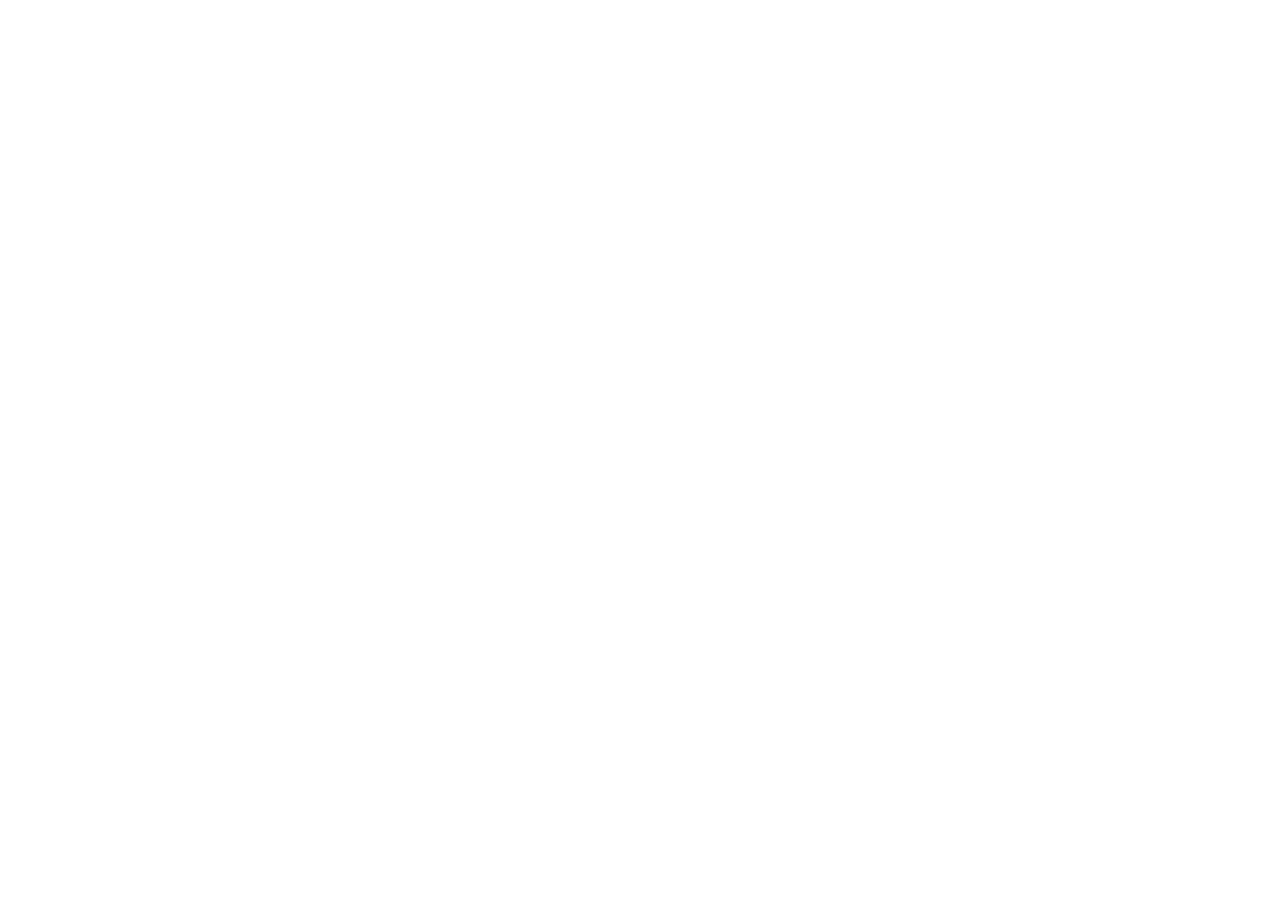
==== index.html @ 3f702ee6 "2 task" ====
<!DOCTYPE html>
<html lang="en">

<head>
    <meta charset="UTF-8">
    <meta name="viewport" content="width=device-width, initial-scale=1.0">
    <meta http-equiv="X-UA-Compatible" content="ie=edge">
    <title>lab 1</title>
    <script src="./resourses/index.js" type="module"></script>
</head>

<body>
    <canvas id="glcanvas" width="800" height="800"></canvas>
</body>

</html>
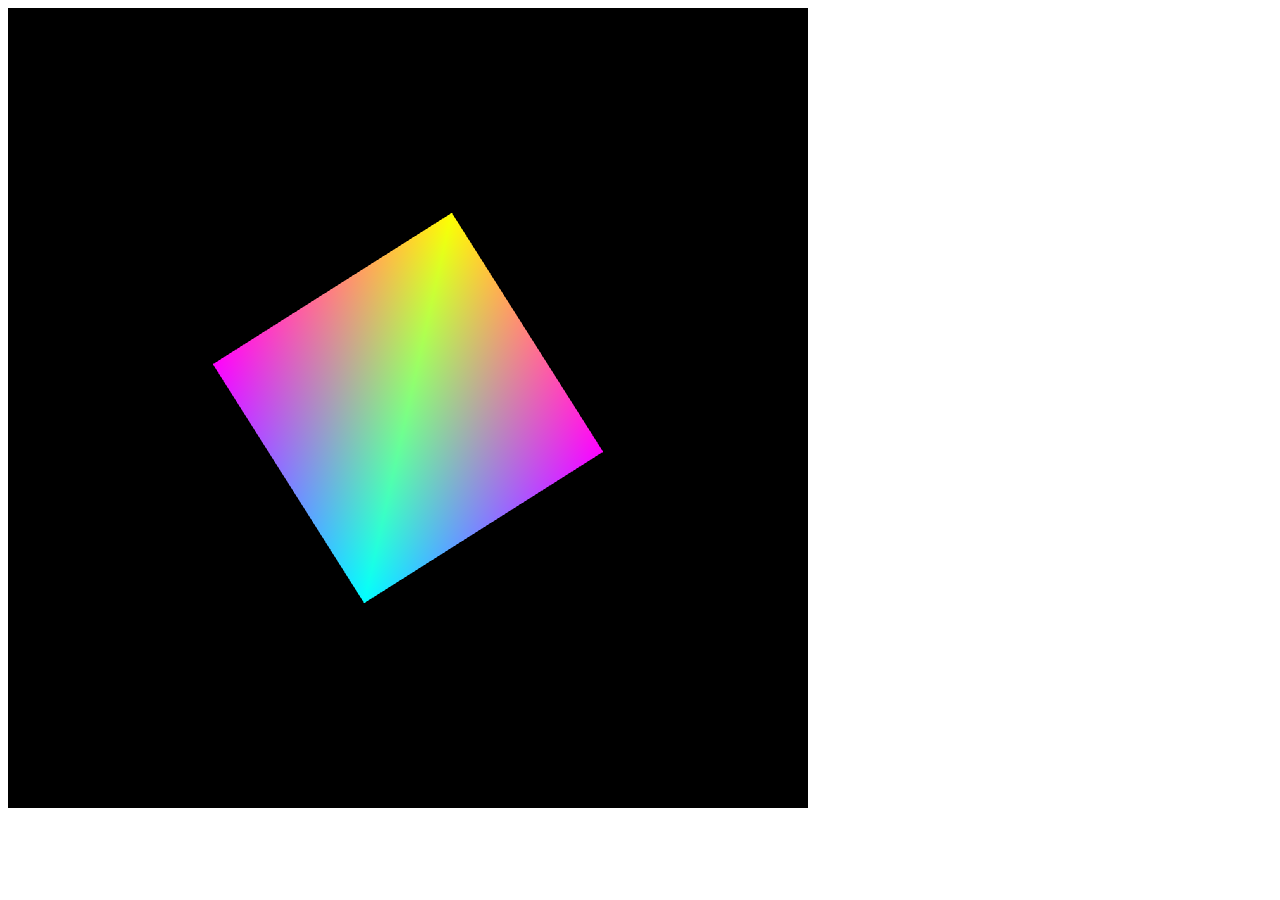
==== commit 9223ea89: "task 3" ====
--- a/index.html
+++ b/index.html
@@ -6,7 +6,7 @@
     <meta name="viewport" content="width=device-width, initial-scale=1.0">
     <meta http-equiv="X-UA-Compatible" content="ie=edge">
     <title>lab 1</title>
-    <script src="./resourses/index.js" type="module"></script>
+    <script src="./resourses/square.js" type="module"></script>
 </head>
 
 <body>
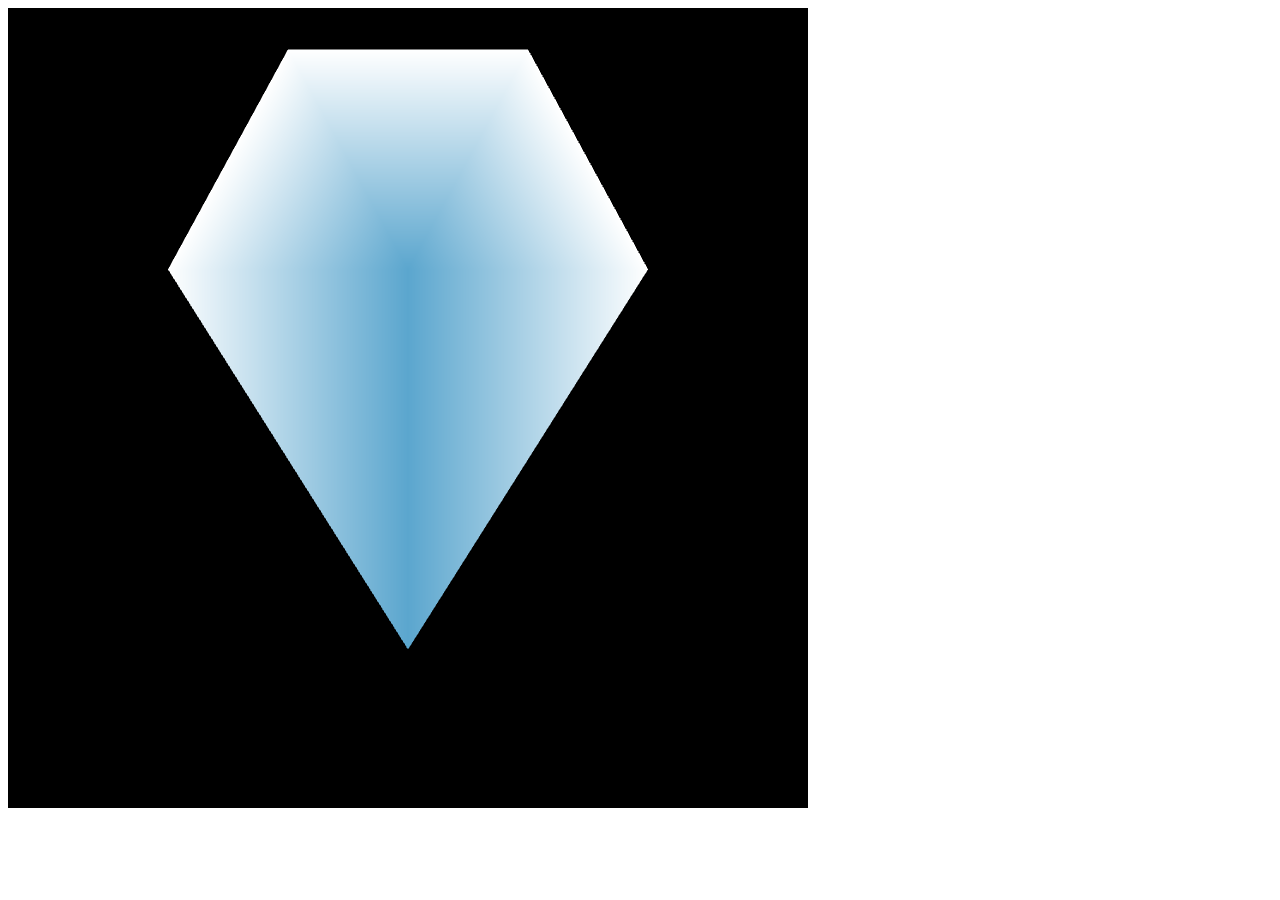
==== commit f4d65c48: "final" ====
--- a/index.html
+++ b/index.html
@@ -6,7 +6,7 @@
     <meta name="viewport" content="width=device-width, initial-scale=1.0">
     <meta http-equiv="X-UA-Compatible" content="ie=edge">
     <title>lab 1</title>
-    <script src="./resourses/square.js" type="module"></script>
+    <script src="./resourses/figure.js" type="module"></script>
 </head>
 
 <body>
